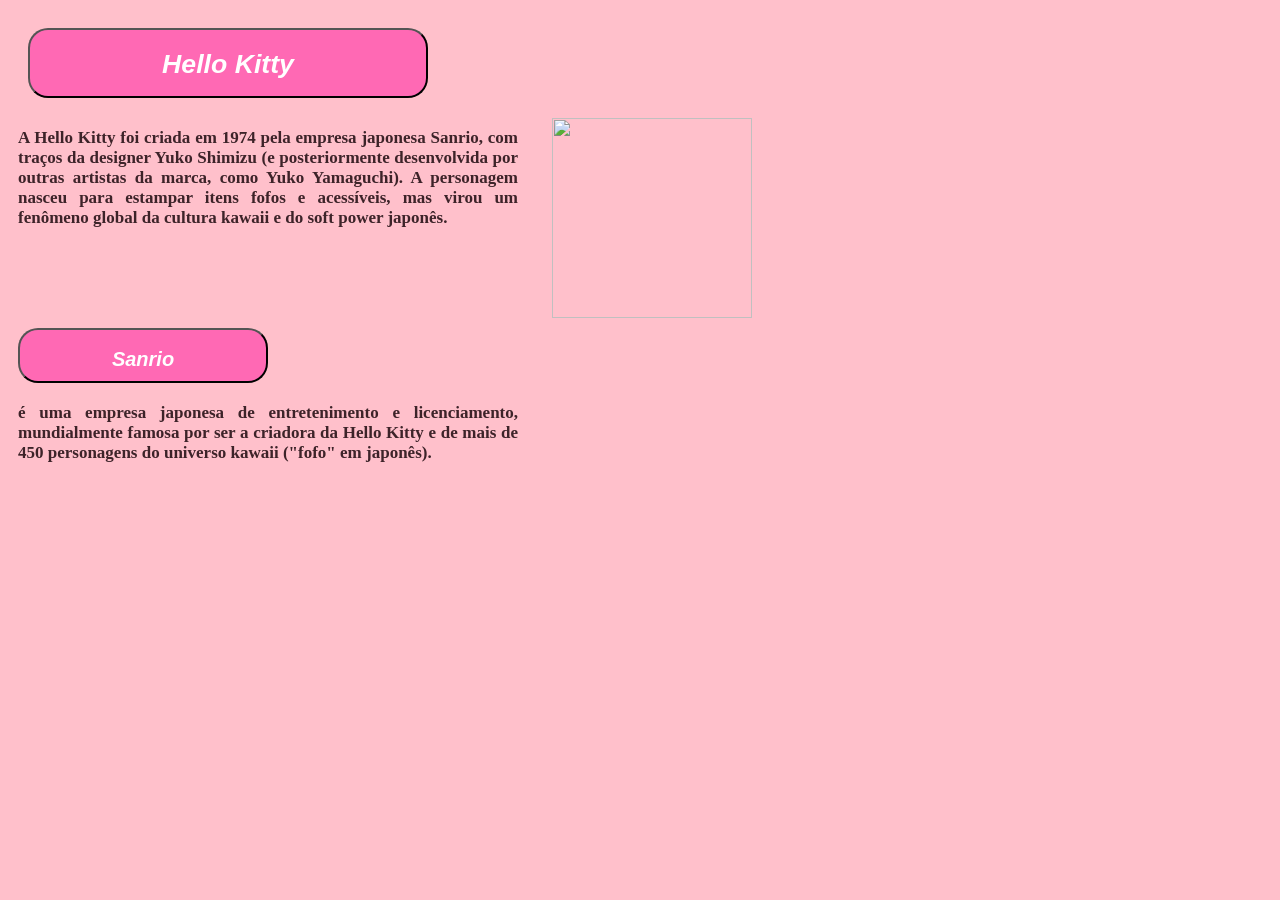
==== site hello kitty/index.html @ 5bd141de "inicio de um novo site" ====
<!DOCTYPE html>
<html lang="en">
<head>
    <meta charset="UTF-8">
    <meta name="viewport" content="width=device-width, initial-scale=1.0">
    <title><i>Site pq minha mulher pediu</i></title>
    <link rel="stylesheet" href="style.css" />
</head>
<body>
        <button  class="botoes titulo"><h1><i>Hello Kitty</i></h1></button>
    <div class="conteudo">  
    <p class="paragrafos">A Hello Kitty foi criada em 1974 pela empresa japonesa Sanrio, com traços da designer Yuko Shimizu (e posteriormente desenvolvida por outras artistas da marca, como Yuko Yamaguchi). A personagem nasceu para estampar itens fofos e acessíveis, mas virou um fenômeno global da cultura kawaii e do soft power japonês.</p>
    <img src="https://m.media-amazon.com/images/I/71BJFyM3P5L.jpg" width="200" height="200" >
    </div>
    <button  class="botoes titulo2"><h2><i>Sanrio</i></h2></button>
    <p class="paragrafos"> é uma empresa japonesa de entretenimento e licenciamento, mundialmente famosa por ser a criadora da Hello Kitty e de mais de 450 personagens do universo kawaii ("fofo" em japonês).</p>
</body>
</html>
---- site hello kitty/style.css ----
body{
    background-color: #FFC0CB;
}
.botoes{
    color: white;
    background-color: #FF69B4;
}

.paragrafos{
    color: #3D2329;
    font-family: Georgia, serif;
    font-size: 17px;
    margin: 10px;
    text-align: justify;
    width: 500px;
    font-weight: bold;
}

.titulo {
    border-radius: 20px;
    width: 400px;
    margin: 20px;
    align-items: center;
    height: 70px;
}
.titulo2 {
    border-radius: 20px;
    width: 250px;
    margin: 10px;
    
    height: 55px;
}
.conteudo{
    display: flex;
    
    gap: 24px;
}
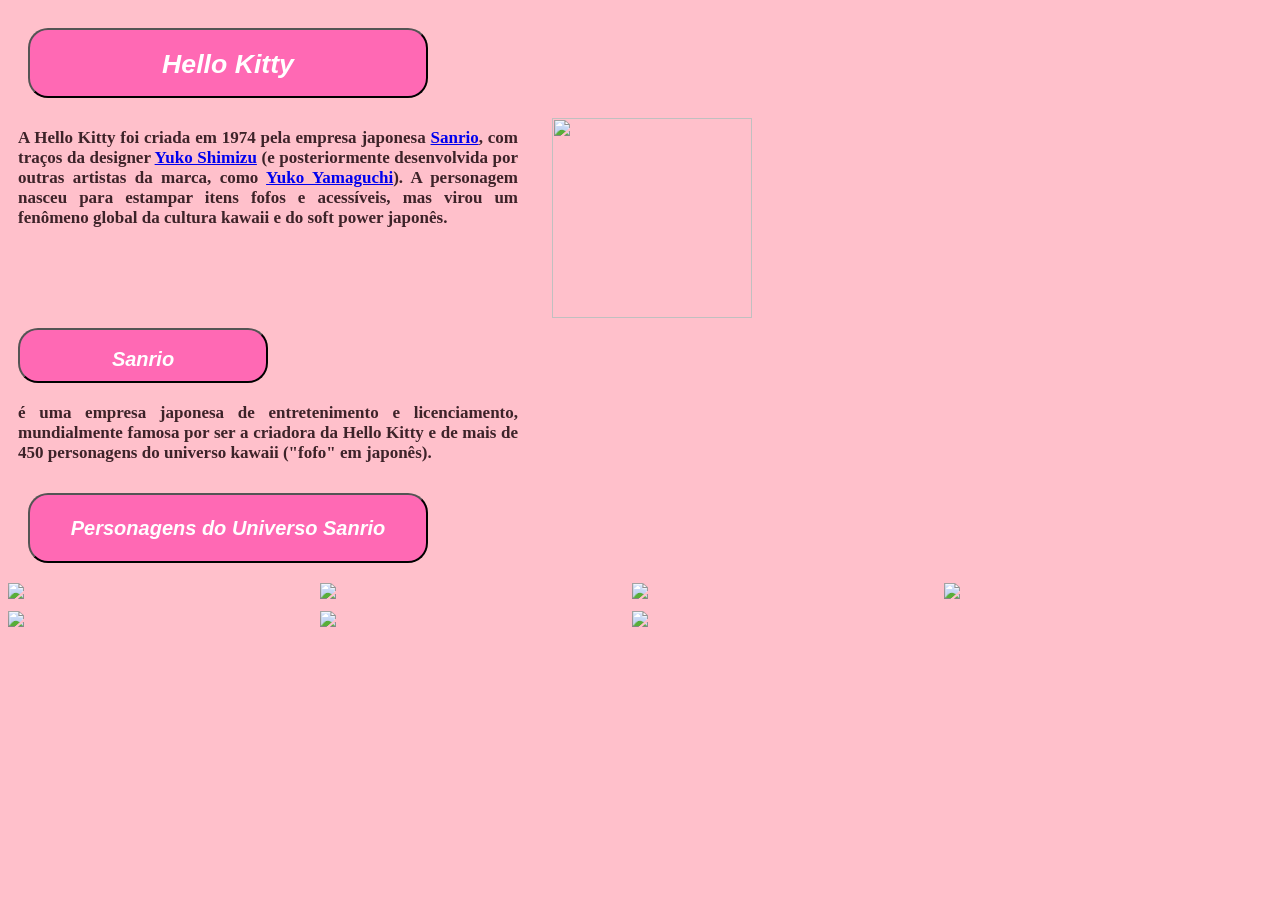
==== commit 740d231a: "progreção" ====
--- a/site hello kitty/index.html
+++ b/site hello kitty/index.html
@@ -9,10 +9,20 @@
 <body>
         <button  class="botoes titulo"><h1><i>Hello Kitty</i></h1></button>
     <div class="conteudo">  
-    <p class="paragrafos">A Hello Kitty foi criada em 1974 pela empresa japonesa Sanrio, com traços da designer Yuko Shimizu (e posteriormente desenvolvida por outras artistas da marca, como Yuko Yamaguchi). A personagem nasceu para estampar itens fofos e acessíveis, mas virou um fenômeno global da cultura kawaii e do soft power japonês.</p>
+    <p class="paragrafos">A Hello Kitty foi criada em 1974 pela empresa japonesa <a href="https://www.sanrio.com/?srsltid=AYCX9vIr0SROsO9wyHoCONKBySyhHIl9WcAoMY53w5Dd5RLbWp0OnRB3">Sanrio</a>, com traços da designer <a href="https://pt.wikipedia.org/wiki/Yuko_Shimizu" >Yuko Shimizu</a> (e posteriormente desenvolvida por outras artistas da marca, como <a href="https://oglobo.globo.com/cultura/noticia/2026/02/13/designer-da-hello-kitty-anuncia-aposentadoria-apos-quatro-decadas.ghtml">Yuko Yamaguchi</a>). A personagem nasceu para estampar itens fofos e acessíveis, mas virou um fenômeno global da cultura kawaii e do soft power japonês.</p>
     <img src="https://m.media-amazon.com/images/I/71BJFyM3P5L.jpg" width="200" height="200" >
     </div>
     <button  class="botoes titulo2"><h2><i>Sanrio</i></h2></button>
     <p class="paragrafos"> é uma empresa japonesa de entretenimento e licenciamento, mundialmente famosa por ser a criadora da Hello Kitty e de mais de 450 personagens do universo kawaii ("fofo" em japonês).</p>
+    <button  class="botoes titulo"><h2><i>Personagens do Universo Sanrio</i></h2></button>
+    <div class="conteudo2 grade">
+        <img src="https://encrypted-tbn0.gstatic.com/images?q=tbn:ANd9GcSLTXOJAoileUEv6EgUppGnWm2S2DmSG70KTJQmf3WMhQ&s=10">
+        <img src="https://encrypted-tbn0.gstatic.com/images?q=tbn:ANd9GcQJta71YZpWwGbm9-Z2NbM8ZvuRrtkC-at0trJYlBwypQ&s=10">
+        <img src="https://encrypted-tbn0.gstatic.com/images?q=tbn:ANd9GcQBHbkuK8FNV_8us_XFeoz4lKMVToh2rGHbDjz2KG9lEw&s=10">
+        <img src="https://encrypted-tbn0.gstatic.com/images?q=tbn:ANd9GcSKpNw2cCZcb7YXGiVDKPD-BrHq1WqGcrE1w-c6fckqrQ&s=10">
+        <img src="https://encrypted-tbn0.gstatic.com/images?q=tbn:ANd9GcQ2cW9WPQyUba6j6IjNM5tLNv5wvWUfJbub7zJoGYegCA&s=10">
+        <img src="https://encrypted-tbn0.gstatic.com/images?q=tbn:ANd9GcTJry6z_RQu4-PL5i1ukLAtZMV9hugR9v6KgiIiohIsXw&s=10">
+        <img src="https://encrypted-tbn0.gstatic.com/images?q=tbn:ANd9GcTUXp5kiHg4qPXF4PsLrHfXfJXvt6tt-XFORHNP38ZMOg&s=10">
+    </div>
 </body>
 </html>
--- a/site hello kitty/style.css
+++ b/site hello kitty/style.css
@@ -30,8 +30,25 @@
     
     height: 55px;
 }
+.titulo3 {
+    border-radius: 20px;
+    width: 250px;
+    margin: 10px;
+    
+    height: 55px;
+}
 .conteudo{
     display: flex;
-    
     gap: 24px;
 }
+.conteudo2{
+    height: auto;
+    width: 100%;
+ 
+    gap: 12px;
+}
+.grade{
+    display: grid;
+    
+  grid-template-columns: repeat(4, 300px);
+}
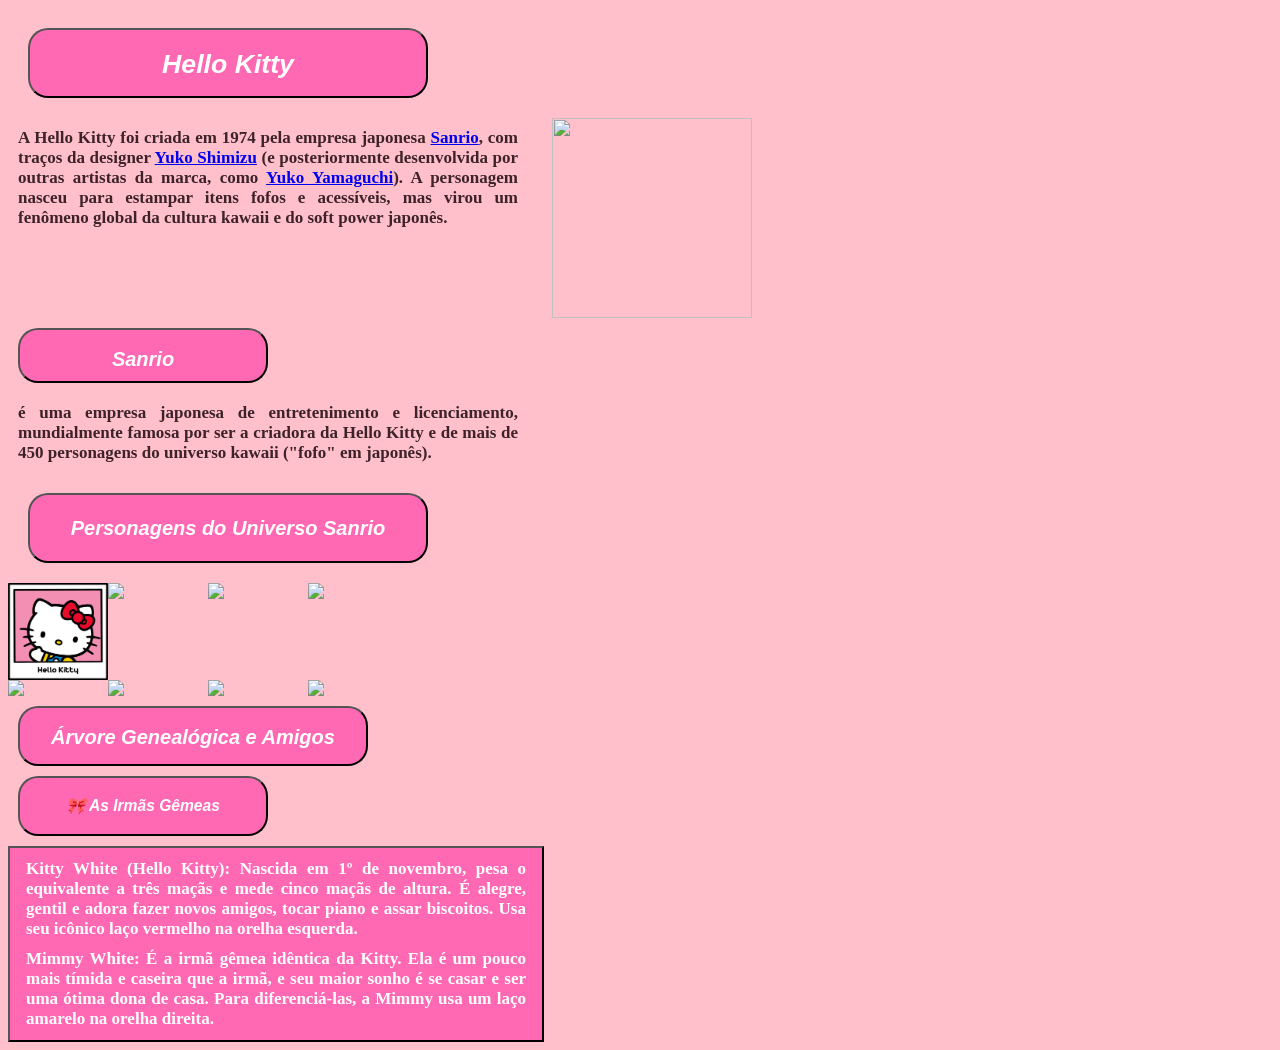
==== commit 30ee58ac: "mais alterações" ====
--- a/site hello kitty/index.html
+++ b/site hello kitty/index.html
@@ -16,6 +16,7 @@
     <p class="paragrafos"> é uma empresa japonesa de entretenimento e licenciamento, mundialmente famosa por ser a criadora da Hello Kitty e de mais de 450 personagens do universo kawaii ("fofo" em japonês).</p>
     <button  class="botoes titulo"><h2><i>Personagens do Universo Sanrio</i></h2></button>
     <div class="conteudo2 grade">
+        <img src="[data-uri]">
         <img src="https://encrypted-tbn0.gstatic.com/images?q=tbn:ANd9GcSLTXOJAoileUEv6EgUppGnWm2S2DmSG70KTJQmf3WMhQ&s=10">
         <img src="https://encrypted-tbn0.gstatic.com/images?q=tbn:ANd9GcQJta71YZpWwGbm9-Z2NbM8ZvuRrtkC-at0trJYlBwypQ&s=10">
         <img src="https://encrypted-tbn0.gstatic.com/images?q=tbn:ANd9GcQBHbkuK8FNV_8us_XFeoz4lKMVToh2rGHbDjz2KG9lEw&s=10">
@@ -24,5 +25,13 @@
         <img src="https://encrypted-tbn0.gstatic.com/images?q=tbn:ANd9GcTJry6z_RQu4-PL5i1ukLAtZMV9hugR9v6KgiIiohIsXw&s=10">
         <img src="https://encrypted-tbn0.gstatic.com/images?q=tbn:ANd9GcTUXp5kiHg4qPXF4PsLrHfXfJXvt6tt-XFORHNP38ZMOg&s=10">
     </div>
+    <div class="">
+    <button  class="botoes titulo3 pularlinha"><h2><i>Árvore Genealógica e Amigos</i></h2></button>
+    
+    <button  class="botoes minititulo pularlinha"><h3><i>🎀 As Irmãs Gêmeas</i></h3></button>
+    <button class="botoes"><p class="paragrafos paragrafos2">Kitty White (Hello Kitty): Nascida em 1º de novembro, pesa o equivalente a três maçãs e mede cinco maçãs de altura. É alegre, gentil e adora fazer novos amigos, tocar piano e assar biscoitos. Usa seu icônico laço vermelho na orelha esquerda.</p>
+    <p class="paragrafos paragrafos2">Mimmy White: É a irmã gêmea idêntica da Kitty. Ela é um pouco mais tímida e caseira que a irmã, e seu maior sonho é se casar e ser uma ótima dona de casa. Para diferenciá-las, a Mimmy usa um laço amarelo na orelha direita.</p>
+    
+    </div>
 </body>
 </html>
--- a/site hello kitty/style.css
+++ b/site hello kitty/style.css
@@ -5,6 +5,7 @@
     color: white;
     background-color: #FF69B4;
 }
+
 
 .paragrafos{
     color: #3D2329;
@@ -14,6 +15,7 @@
     text-align: justify;
     width: 500px;
     font-weight: bold;
+    border-radius: 10px;
 }
 
 .titulo {
@@ -41,14 +43,36 @@
     display: flex;
     gap: 24px;
 }
-.conteudo2{
+.conteudo2 img{
     height: auto;
-    width: 100%;
+    width: 100px;
  
     gap: 12px;
 }
 .grade{
     display: grid;
     
-  grid-template-columns: repeat(4, 300px);
+  grid-template-columns: repeat(4, 100px);
 }
+.titulo3 {
+    border-radius: 20px;
+    width: 350px;
+    margin: 10px;
+    align-items: center;
+    height: 60px;
+}
+.minititulo {
+    border-radius: 20px;
+    width: 250px;
+    margin: 10px;
+    align-items: center;
+    height: 60px;
+}
+.pularlinha {
+    display: grid;
+  grid-template-columns: 1fr;
+}
+.paragrafos2{
+    color: white;
+    
+}
